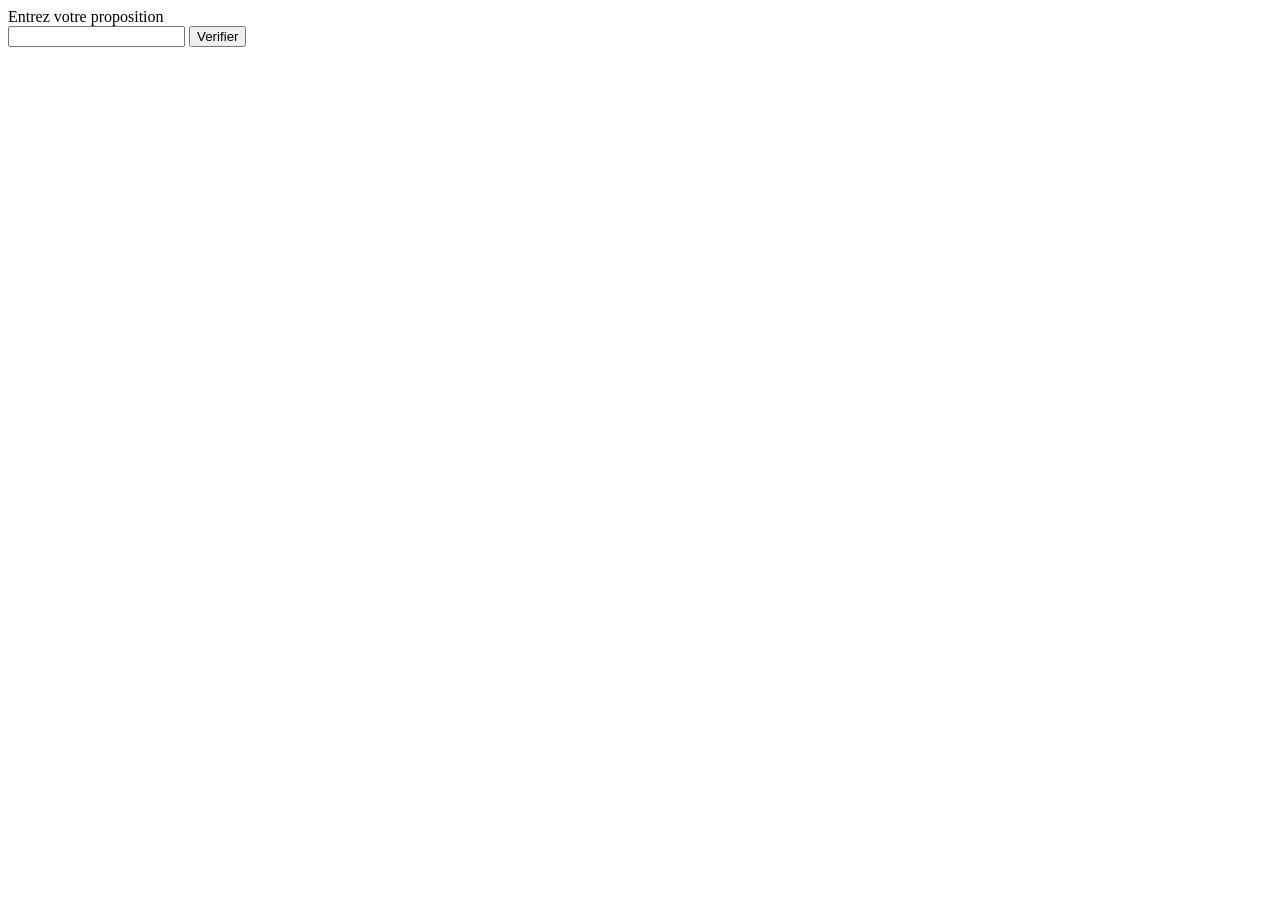
==== exercice js13.html @ b7516e87 "java" ====
<!DOCTYPE html>
<html lang="fr">
  <head>
    <meta charset="utf-8">
    <title>Nombre magique</title>
    </head>
    <body>
       <div id="label1">Entrez votre proposition</div>
       <input id="textBox1" value="">
       <input type="button" id="button1" value="Verifier" onclick="verif();"> 
       <script src="exercice js13.js"></script>
       

  </body>
</html>
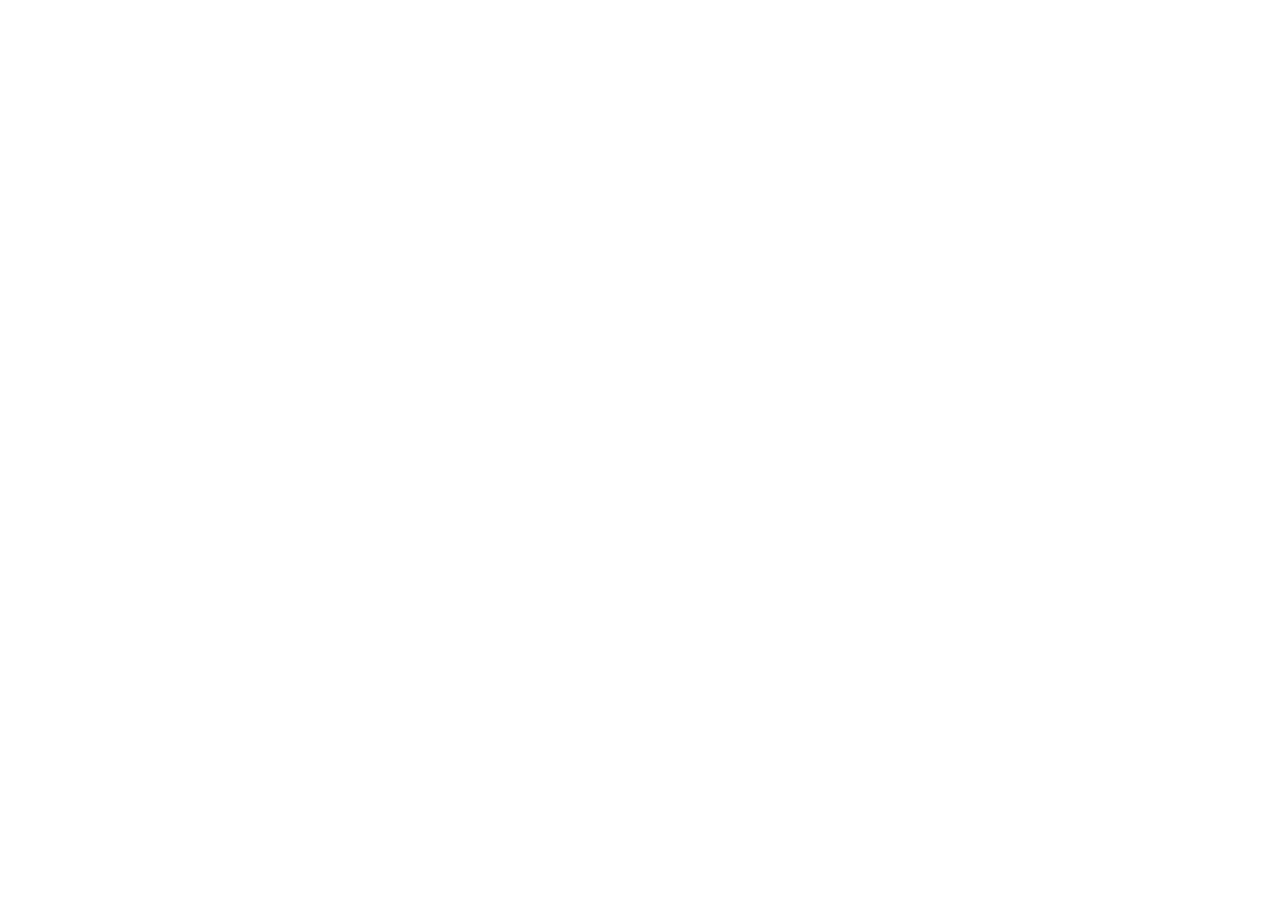
==== commit a98ce233: "samirdif" ====
--- a/exercice js13.html
+++ b/exercice js13.html
@@ -5,10 +5,10 @@
     <title>Nombre magique</title>
     </head>
     <body>
-       <div id="label1">Entrez votre proposition</div>
+       <!--<div id="label1">Entrez votre proposition</div>
        <input id="textBox1" value="">
-       <input type="button" id="button1" value="Verifier" onclick="verif();"> 
-       <script src="exercice js13.js"></script>
+       <input type="button" id="button1" value="Verifier" onclick="verif();">--> 
+       <script src="exerciceTableau.js"></script>
        
 
   </body>
